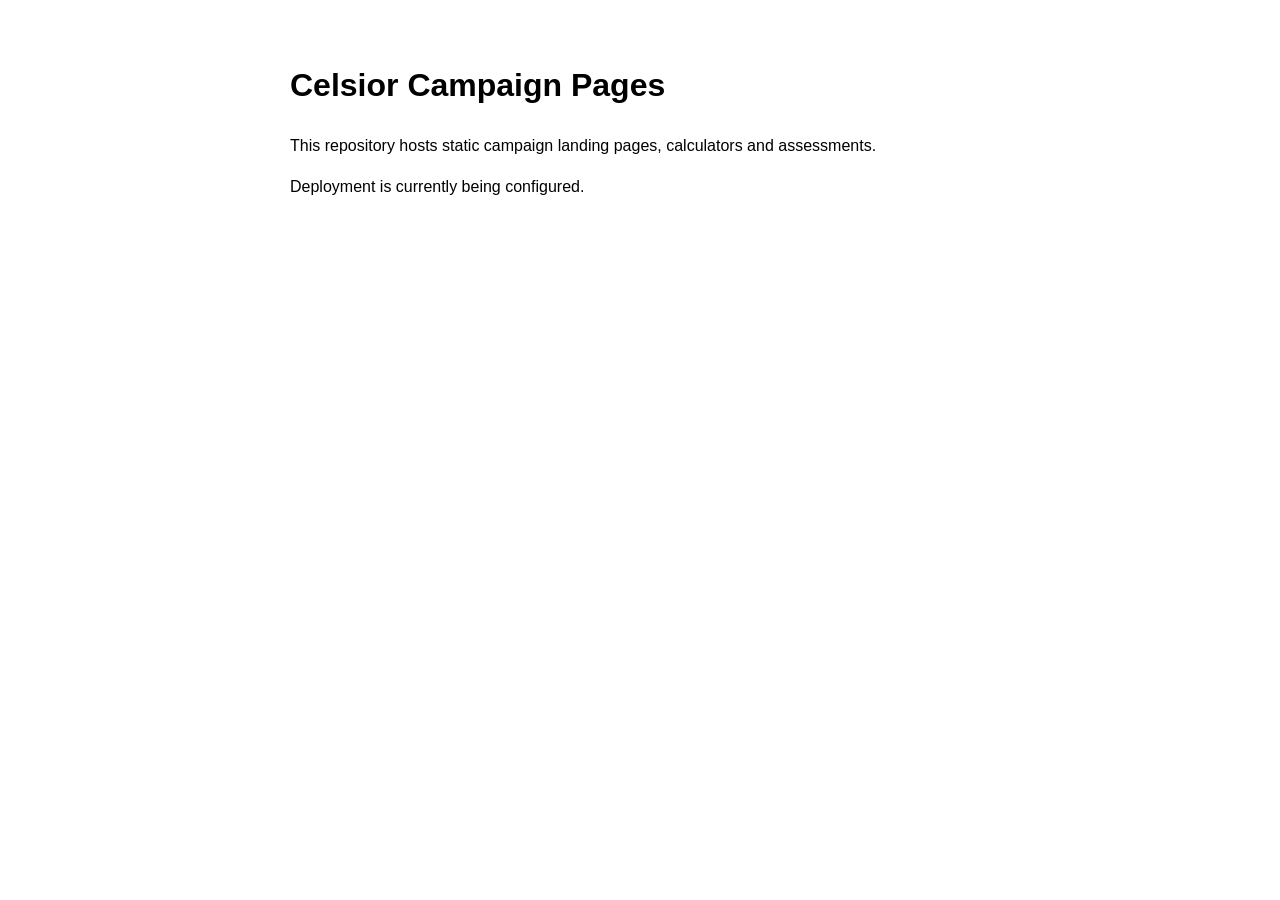
==== index.html @ 5ccf1318 "Initial GitHub Pages skeleton" ====
<!DOCTYPE html>
<html lang="en">
<head>
  <meta charset="utf-8">
  <title>Celsior Campaign Pages</title>
  <meta name="viewport" content="width=device-width, initial-scale=1">
</head>
<body style="font-family:Arial,sans-serif;max-width:700px;margin:60px auto;line-height:1.6;padding:0 20px;">
<h1>Celsior Campaign Pages</h1>
<p>This repository hosts static campaign landing pages, calculators and assessments.</p>
<p>Deployment is currently being configured.</p>
</body>
</html>
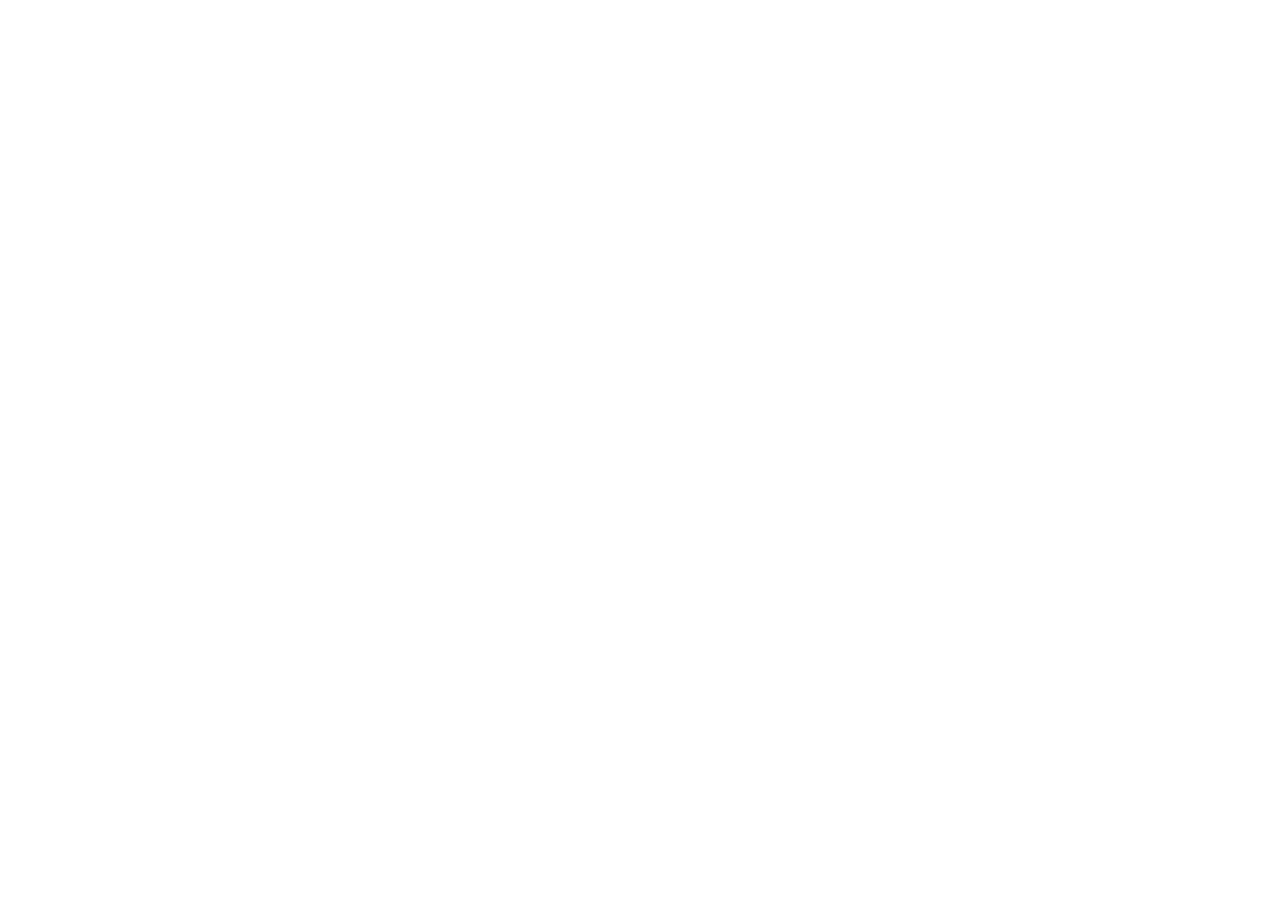
==== commit 4b3d12d9: "Redirect campaign root to Celsior website" ====
--- a/index.html
+++ b/index.html
@@ -2,12 +2,15 @@
 <html lang="en">
 <head>
   <meta charset="utf-8">
-  <title>Celsior Campaign Pages</title>
+  <title>Redirecting to Celsior</title>
   <meta name="viewport" content="width=device-width, initial-scale=1">
+  <meta http-equiv="refresh" content="0; url=https://celsiortech.com/">
+  <link rel="canonical" href="https://celsiortech.com/">
+  <script>
+    window.location.replace("https://celsiortech.com/");
+  </script>
 </head>
-<body style="font-family:Arial,sans-serif;max-width:700px;margin:60px auto;line-height:1.6;padding:0 20px;">
-<h1>Celsior Campaign Pages</h1>
-<p>This repository hosts static campaign landing pages, calculators and assessments.</p>
-<p>Deployment is currently being configured.</p>
+<body>
+  <p>If you are not redirected automatically, <a href="https://celsiortech.com/">continue to Celsior</a>.</p>
 </body>
 </html>
